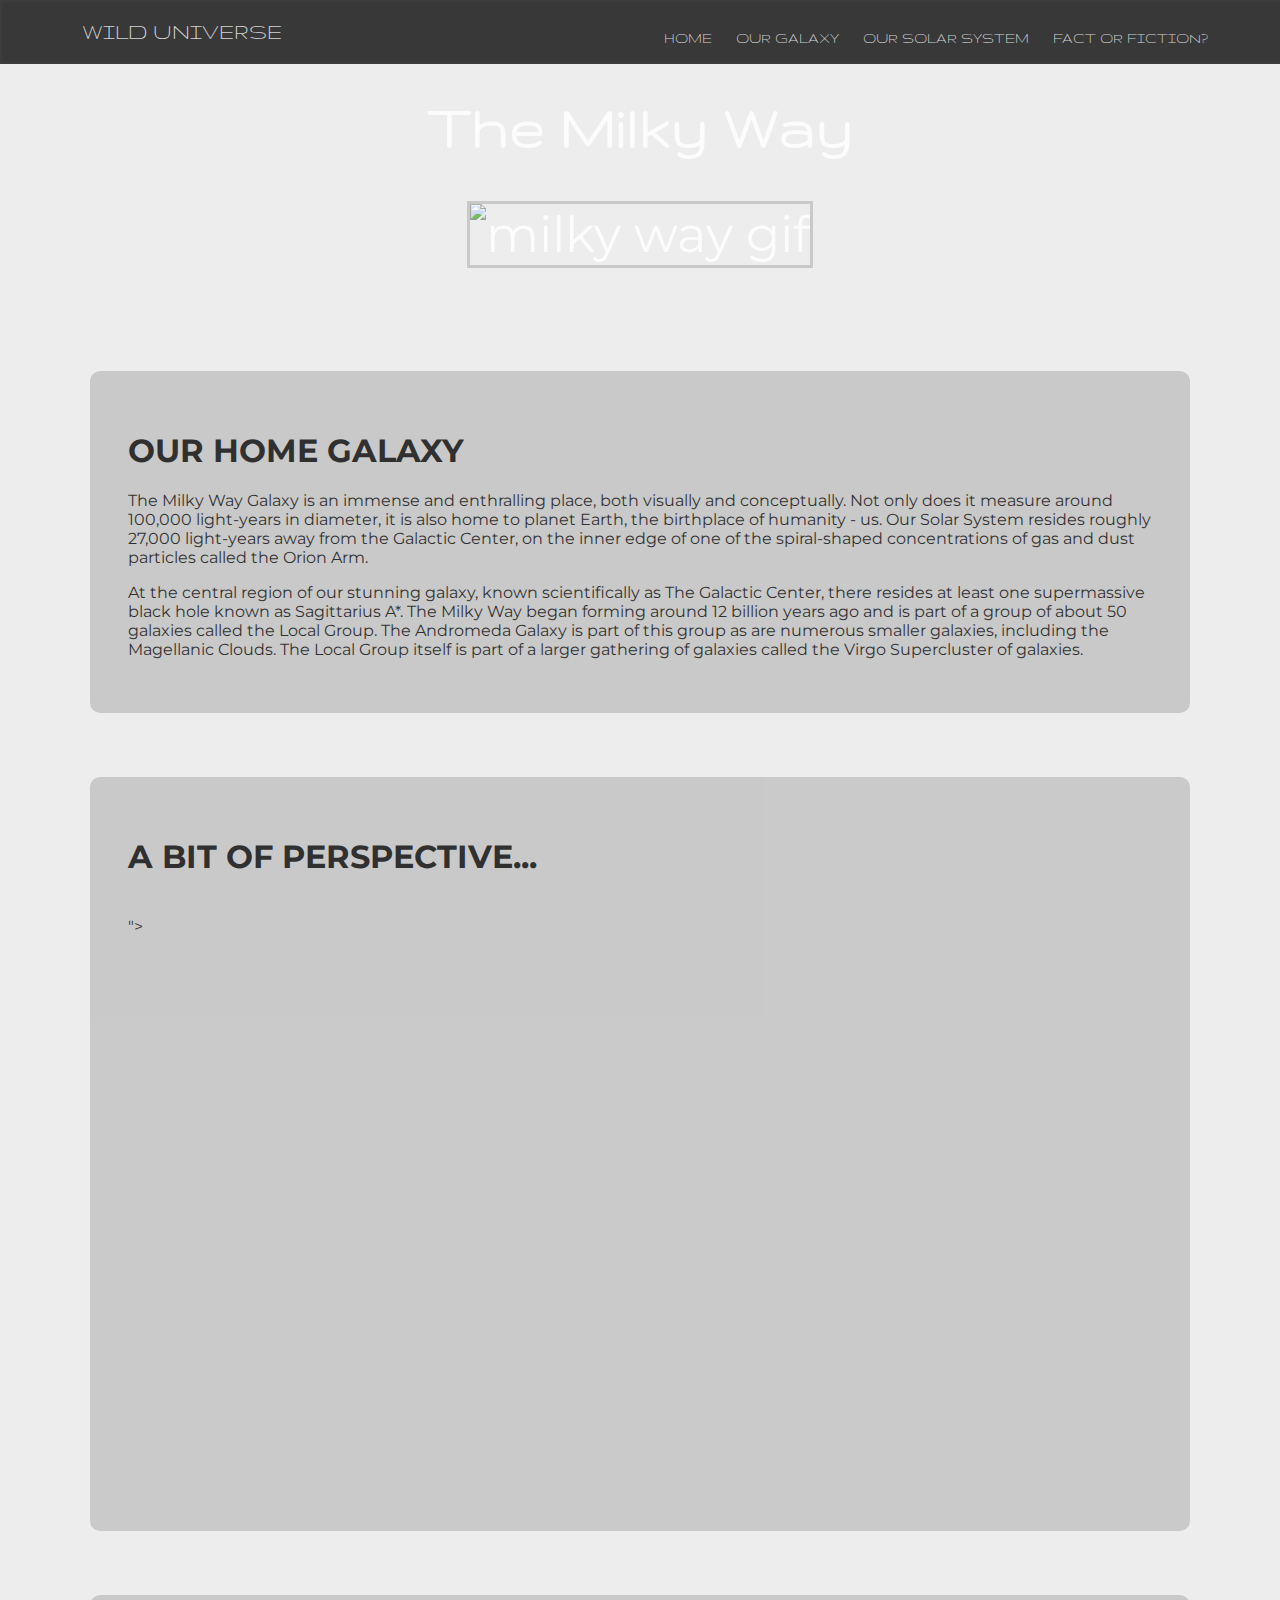
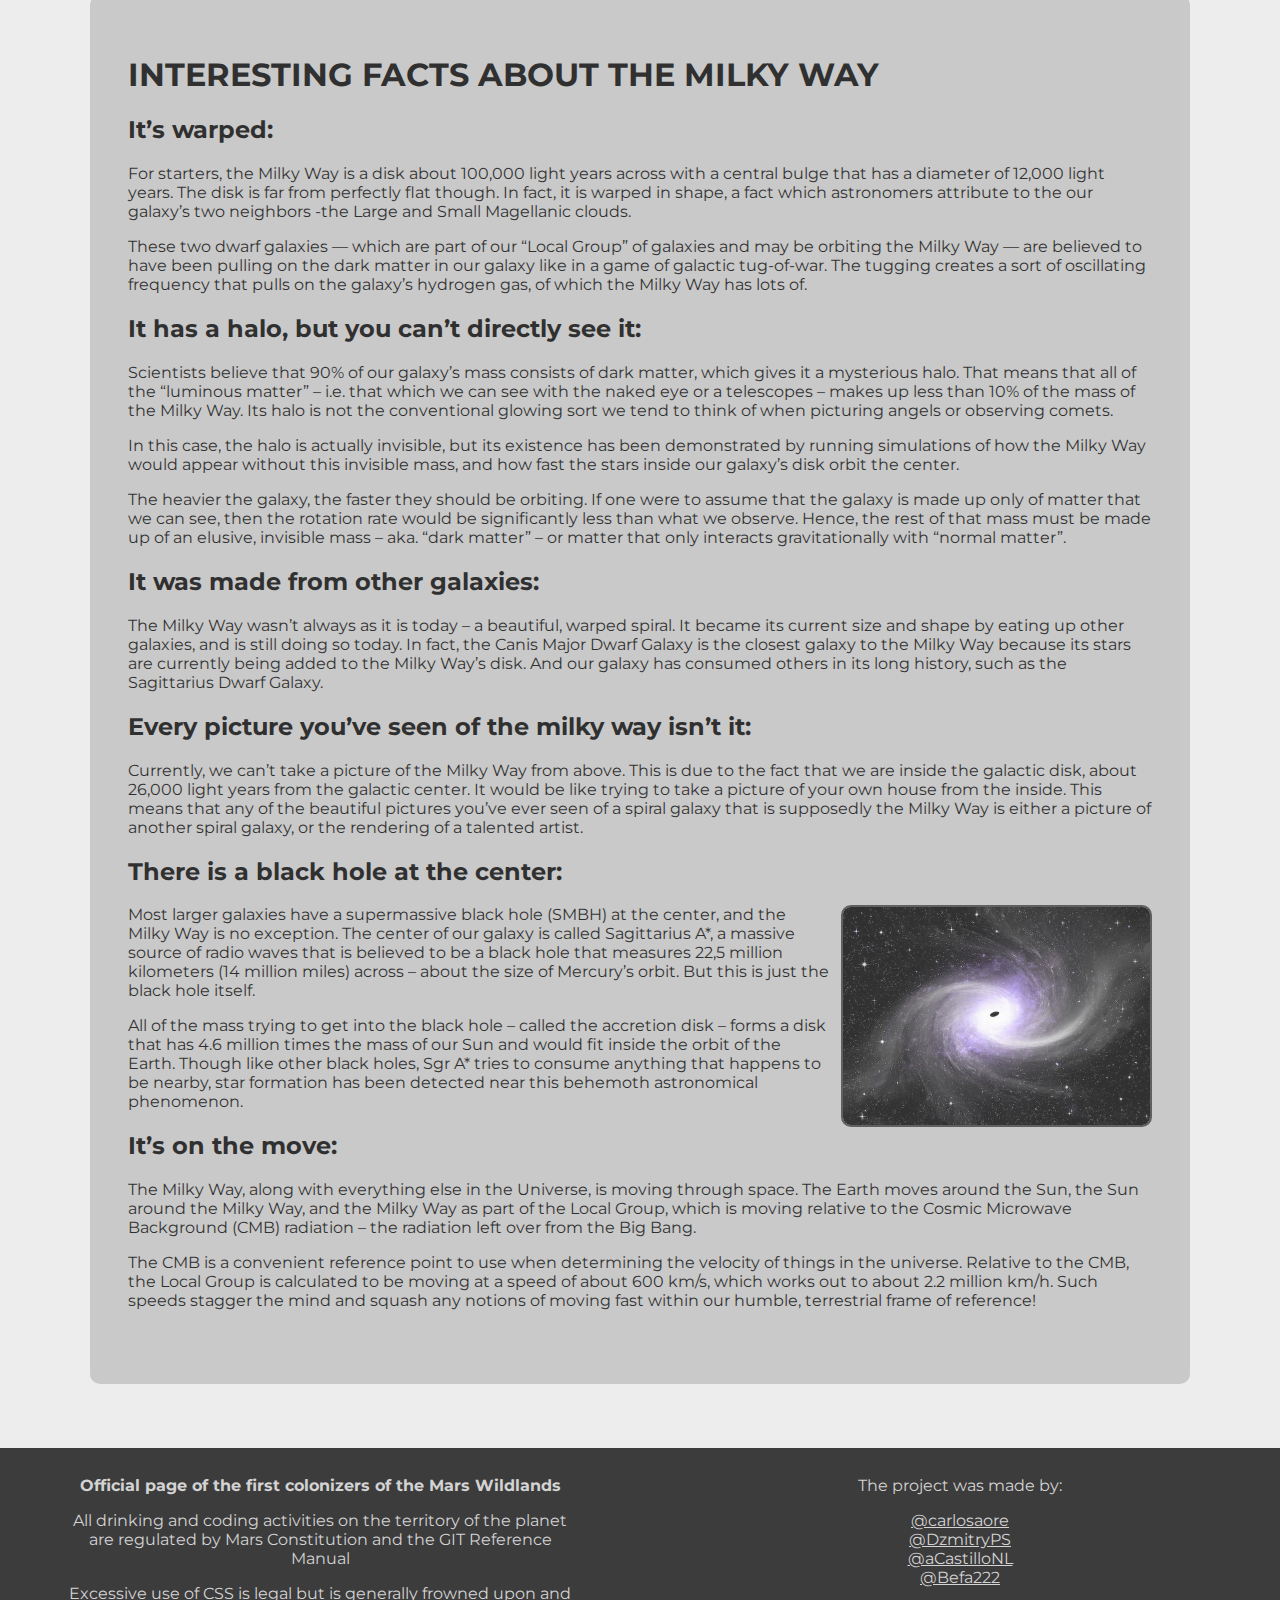
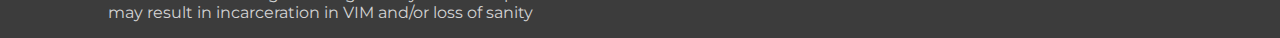
==== galaxy.html @ b6d3ee4d "Final website" ====
<!DOCTYPE html>
<html lang="en">
<head>
    <link rel="stylesheet" href="style.css">
    <link href="https://fonts.googleapis.com/css2?family=Gruppo&display=swap" rel="stylesheet">
    <link href="https://fonts.googleapis.com/css2?family=Montserrat:wght@300&display=swap" rel="stylesheet">
    <!--<link rel="stylesheet" href="https://cdn.jsdelivr.net/npm/bootstrap@4.5.3/dist/css/bootstrap.min.css" integrity="sha384-TX8t27EcRE3e/ihU7zmQxVncDAy5uIKz4rEkgIXeMed4M0jlfIDPvg6uqKI2xXr2" crossorigin="anonymous">-->
    
    <meta charset="UTF-8">
    <meta name="viewport" content="width=device-width, initial-scale=1.0">
    <title>The Milky Way</title>
    <script src="https://kit.fontawesome.com/39feeb6006.js"></script>
</head>
<body>
    <nav>
        <input type="checkbox" id="check">
          <label for="check" class="checkbtn">
            <i class="fas fa-bars"></i>
          </label>
            <label id="logo">WILD UNIVERSE</label>
        <ul>
            <li><a class="home" href="index.html">Home</a></li>
            <li><a href="galaxy.html">Our Galaxy</a></li>
            <li><a href="solar-system.html">Our Solar System</a></li>
            <li><a href="planetX.html">Fact or Fiction?</a></li>
        </ul>
    </nav>

        <header>
            <div class="container-planetX">
                <article class="articleX">
                    <h1 class="pageX-title">The Milky Way</h1>

                <img id="milkyWay" style="text-align: center"; src=https://media1.tenor.com/images/d5674c1efcb9b39b5f5ae42210f0233d/tenor.gif?itemid=16278334 alt="milky way gif">
                </article>
            </div>
        </header>
        
        <div class="article-container">
            <article id="article1">
                <h1>Our Home Galaxy</h1>
                <p>The Milky Way Galaxy is an immense and enthralling place, both visually and conceptually. Not only does it measure around 100,000 light-years in diameter, it is also home to planet Earth, the birthplace of humanity - us. Our Solar System resides roughly 27,000 light-years away from the Galactic Center, on the inner edge of one of the spiral-shaped concentrations of gas and dust particles called the Orion Arm.</p>
                <p>At the central region of our stunning galaxy, known scientifically as The Galactic Center, there resides at least one supermassive black hole known as Sagittarius A*. The Milky Way began forming around 12 billion years ago and is part of a group of about 50 galaxies called the Local Group. The Andromeda Galaxy is part of this group as are numerous smaller galaxies, including the Magellanic Clouds. The Local Group itself is part of a larger gathering of galaxies called the Virgo Supercluster of galaxies.</p>
            </article>
        </div>

        <div class="container-planetX">
            <article id="article2">
                <h1>A BIT OF PERSPECTIVE...</h1>
            </br>
                <div class='embed-container'>
                <iframe width="100" height="700" src="https://www.youtube.com/embed/MX3PIkbTQwQ" frameborder="0" allow="accelerometer; autoplay; clipboard-write; encrypted-media; gyroscope; picture-in-picture" allowfullscreen></iframe>"></iframe>
                </div>
            </article>
            </div>

            <div class="article-container">
                <article id="article2">
                    <h1>INTERESTING FACTS ABOUT THE MILKY WAY</h1>
                        <h2>It’s warped:</h2>
                            <p>For starters, the Milky Way is a disk about 100,000 light years across with a central bulge that has a diameter of 12,000 light years. The disk is far from perfectly flat though. In fact, it is warped in shape, a fact which astronomers attribute to the our galaxy’s two neighbors -the Large and Small Magellanic clouds.</p>
                            <p>These two dwarf galaxies — which are part of our “Local Group” of galaxies and may be orbiting the Milky Way — are believed to have been pulling on the dark matter in our galaxy like in a game of galactic tug-of-war. The tugging creates a sort of oscillating frequency that pulls on the galaxy’s hydrogen gas, of which the Milky Way has lots of.</p>
                        <h2>It has a halo, but you can’t directly see it:</h2>
                            <p>Scientists believe that 90% of our galaxy’s mass consists of dark matter, which gives it a mysterious halo. That means that all of the “luminous matter” – i.e. that which we can see with the naked eye or a telescopes – makes up less than 10% of the mass of the Milky Way. Its halo is not the conventional glowing sort we tend to think of when picturing angels or observing comets.</p>
                            <p>In this case, the halo is actually invisible, but its existence has been demonstrated by running simulations of how the Milky Way would appear without this invisible mass, and how fast the stars inside our galaxy’s disk orbit the center.</p>
                            <p>The heavier the galaxy, the faster they should be orbiting. If one were to assume that the galaxy is made up only of matter that we can see, then the rotation rate would be significantly less than what we observe. Hence, the rest of that mass must be made up of an elusive, invisible mass – aka. “dark matter” – or matter that only interacts gravitationally with “normal matter”.</p>
                        <h2>It was made from other galaxies:</h2>
                            <p>The Milky Way wasn’t always as it is today – a beautiful, warped spiral. It became its current size and shape by eating up other galaxies, and is still doing so today. In fact, the Canis Major Dwarf Galaxy is the closest galaxy to the Milky Way because its stars are currently being added to the Milky Way’s disk. And our galaxy has consumed others in its long history, such as the Sagittarius Dwarf Galaxy.</p>
                        <h2>Every picture you’ve seen of the milky way isn’t it:</h2>
                            <p>Currently, we can’t take a picture of the Milky Way from above. This is due to the fact that we are inside the galactic disk, about 26,000 light years from the galactic center. It would be like trying to take a picture of your own house from the inside. This means that any of the beautiful pictures you’ve ever seen of a spiral galaxy that is supposedly the Milky Way is either a picture of another spiral galaxy, or the rendering of a talented artist.</p>
                        <h2>There is a black hole at the center:</h2>

                            <img class="galaxyImg" src=resources/galacticcenter.jpg rel="Galactic Center">

                            <p>Most larger galaxies have a supermassive black hole (SMBH) at the center, and the Milky Way is no exception. The center of our galaxy is called Sagittarius A*, a massive source of radio waves that is believed to be a black hole that measures 22,5 million kilometers (14 million miles) across – about the size of Mercury’s orbit. But this is just the black hole itself.</p>
                            <p>All of the mass trying to get into the black hole – called the accretion disk – forms a disk that has 4.6 million times the mass of our Sun and would fit inside the orbit of the Earth. Though like other black holes, Sgr A* tries to consume anything that happens to be nearby, star formation has been detected near this behemoth astronomical phenomenon.</p>
                        <h2>It’s on the move:</h2>
                            <p>The Milky Way, along with everything else in the Universe, is moving through space. The Earth moves around the Sun, the Sun around the Milky Way, and the Milky Way as part of the Local Group, which is moving relative to the Cosmic Microwave Background (CMB) radiation – the radiation left over from the Big Bang.</p>
                            <p>The CMB is a convenient reference point to use when determining the velocity of things in the universe. Relative to the CMB, the Local Group is calculated to be moving at a speed of about 600 km/s, which works out to about 2.2 million km/h. Such speeds stagger the mind and squash any notions of moving fast within our humble, terrestrial frame of reference!</p>
                </br>
                        
                </article>
            </div>
    <footer>
		<div id="footer-left">
            <p><b>Official page of the first colonizers of the Mars Wildlands</b></p>
            <p>All drinking and coding activities on the territory of the planet are regulated by Mars Constitution and the GIT Reference Manual</p>
            <p>Excessive use of CSS is legal but is generally frowned upon and may result in incarceration in VIM and/or loss of sanity</p>
        </div>
            <div id="footer-right">
                <p>The project was made by:</p>
                    <ul>
                        <li><a href = 'https://github.com/carlosaore' target="_blank">@carlosaore</a></li>
                        <li><a href = 'https://github.com/DzmitryPS/Universe' target="_blank">@DzmitryPS</a></li>
                        <li><a href = 'https://github.com/aCastilloNL' target="_blank">@aCastilloNL</a></li>
                        <li><a href = 'https://github.com/Befa222' target="_blank">@Befa222</a></li>
                    </ul>
            </div>
    </footer>
    
    <script src="script.js"></script>  
</body>
</body>
           
</html>
---- style.css ----
body {
	font-family: Montserrat, sans-serif;
	background-color: #ededed;
	width: 100%;
	height: 100%;
	margin: 0
}

body::after {
	content: "";
	background: url(https://preview.redd.it/iqa7q0581ak11.jpg?width=960&crop=smart&auto=webp&s=25f8b393dba3569d3cfbb706ded0e517a0db692b);
	background-repeat: no-repeat;
	background-size: cover;
	width: 100%;
	height: 100%;
	background-attachment: scroll;
	opacity: 1;
	top: 0;
	left: 0;
	bottom: 0;
	right: 0;
	position: fixed;
	z-index: -2
}

nav {
	font-family: Gruppo, cursive;
	border: 2px solid #3c3c3c;
	height: 60px;
	width: 100%;
	position: fixed;
	z-index: 1;
	background-color: #383838;
	padding: 0
}

nav ul {
	list-style-type: none;
	float: right;
	margin-right: 5%;
	padding-left: 0
}

nav ul li {
	display: inline-block;
	line-height: 40px;
	margin: 0 5px;
	padding: 0
}

nav ul li a {
	display: block;
	margin: 0;
	padding: 0 5px;
	text-decoration: none;
	text-transform: uppercase;
	font-size: 1rem;
	color: #d3d3d3
}

a:hover {
	border-right: 3px double #000;
	border-left: 3px double #000;
	border-top: none;
	border-bottom: none;
	text-decoration: none;
	color: #d11f06;
	transition: .5s
}

.checkbtn {
	font-size: 30px;
	color: #d3d3d3;
	float: right;
	line-height: 60px;
	margin-right: 40px;
	cursor: crosshair;
	display: none
}

#check {
	display: none
}

#logo {
	font-size: 1.5rem;
	line-height: 60px;
	margin-top: 0;
	padding-left: 5rem;
	padding-right: 0;
	color: #d3d3d3
}

#main-img {
	width: 100%;
	height: auto;
	left: 0;
	z-index: 1;
	margin-top: 3.7rem;
	opacity: .9
}

.article-container h1 {
	font-size: 2em;
	text-transform: uppercase;
}

.article-container {
	display: flex;
	justify-content: space-around
}

#article1 {
	background-color: silver;
	margin-top: 5%;
	margin-bottom: 5%;
	width: 80%;
	padding: 3%;
	border-radius: 10px;
	opacity: .8
}

#article2 {
	background-color: silver;
	margin-bottom: 5%;
	width: 80%;
	padding: 3%;
	border-radius: 10px;
	opacity: .8
}
.galaxyImg {
	border:2px solid #3c3c3c;
	border-radius:10px;
	margin-left: 1%;
	float:right;
	width:30%;
}

#more {
	display: none
}

#read-more {
	float: right;
	border-width: 0;
	background-color: silver;
	color: teal;
	font-family: Montserrat, sans-serif;
}

#twitter-widget {
	background-color: silver;
	margin-bottom: 5%;
	width: 80%;
	padding: 3%;
	border-radius: 10px;
	display: flex;
	flex-wrap: wrap;
	gap: 6%;
	opacity: .8
}

#twitter-widget h1 {
	width: 100%
}

#twitter-left, #twitter-right {
	flex-grow: 1
}

footer {
    display: flex;
    flex-wrap: wrap;
    justify-content: space-around;
}

footer {
    background-color: #3c3c3c;
}

#footer-left, #footer-right {
    width: 40%;
    padding-top: 1%;
    padding-left: 5%;
    padding-right: 5%;
    background-color: #3c3c3c;
    text-align: center;
    color: #d3d3d3;
}

#footer-right ul {
	list-style-type: none;
	padding-left: 0px;
}

#footer-right a {
    color: #d3d3d3;
}


@media (max-width:952px) {
	#logo {
		font-size: 20px;
		padding-left: 50px
	}
	nav ul li a {
		font-size: 16px
	}
}

@media (max-width:858px) {
	.checkbtn {
		display: block
	}
	nav ul {
		position: fixed;
		width: 100%;
		height: 100vh;
		background: #2e2e2e;
		top: 46px;
		left: -100%;
		text-align: center;
		transition: all .5s
	}
	nav ul li {
		display: block;
		margin: 50px 0;
		line-height: 30px
	}
	nav ul li a {
		font-size: 20px
	}
	a.home, a:hover {
		background: 0 0;
		color: #d11f06
	}
	#check:checked~ul {
		left: 0
	}
	
    #footer-left, #footer-right {
        width: 90%;
	}
}

.container-planetX { /*planet x css starts here*/
	display: flex;
	justify-content: center;
}
.articleX {
	color :white;
	font-size: 50px;
	margin-top: 2%;
	margin-bottom: 1%;
	width: 100%;
	padding: 2%;
	border-radius: 10px;
	opacity: .8;
	text-align: center;
}
.planetX {
	width: 50%;
	height: auto;
	border : solid silver;
}
.solar-image{
	width: 80%;
	height: auto;
	border : solid silver;
}
.pageX-title{
	font-size : 130%;
	display : flex;
	justify-content: center;
	font-family: Gruppo, cursive; /*planet x css stops here*/
}
.embed-container {    /*youtube video*/
	position: relative; 
	padding-bottom: 56.25%; 
	height: 0; 
	overflow: hidden; 
	max-width: 100%; } 
	.embed-container iframe,
	.embed-container object, 
	.embed-container embed {
		position: absolute;
		 top: 0;
		  left: 0;
		   width: 100%;
		    height: 100%;
	}
#milkyWay {
	width: 50%;
	height: auto;
	border : solid silver;
}
#sunSection{
	border-radius:10px;
	margin: 2rem auto;
	padding-top:1rem;
	padding-left:1rem;
	padding-bottom:0.3rem;
	background-color: silver;
	opacity: .9;
	width:90%;
	height:fit-content;
}
.planetSection {
	border-radius:10px;
	margin: 4rem auto;
	padding:2rem;
	background-color: silver;
	opacity: .9;
	width:80%;
	height:fit-content;
}
.planetImg {
	width: 30%;
	max-width: 250px;
	max-height: 250px;
	border:2px solid #3c3c3c;
	border-radius: 10px;
	margin: 1rem 1rem 1rem 0rem;
	float:left;
}
.planetTitle {
	font-family: Gruppo, cursive;
}
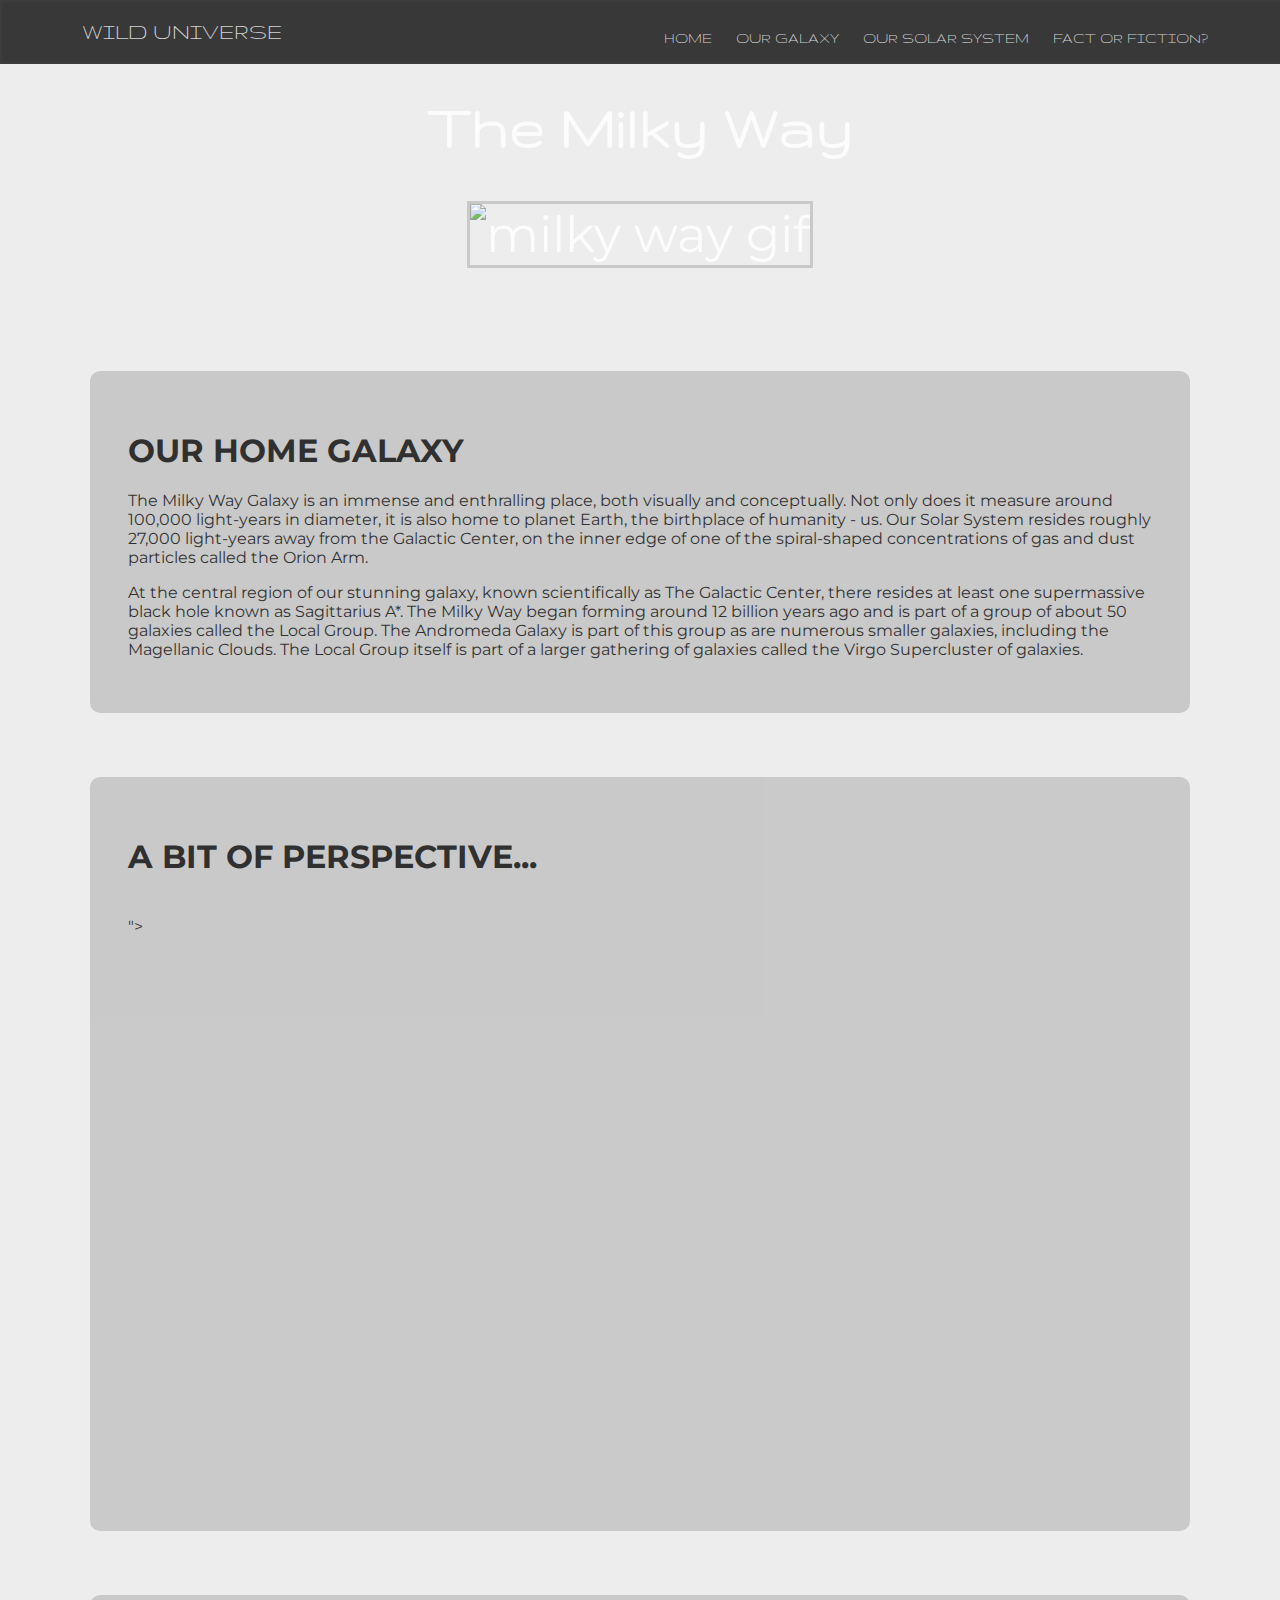
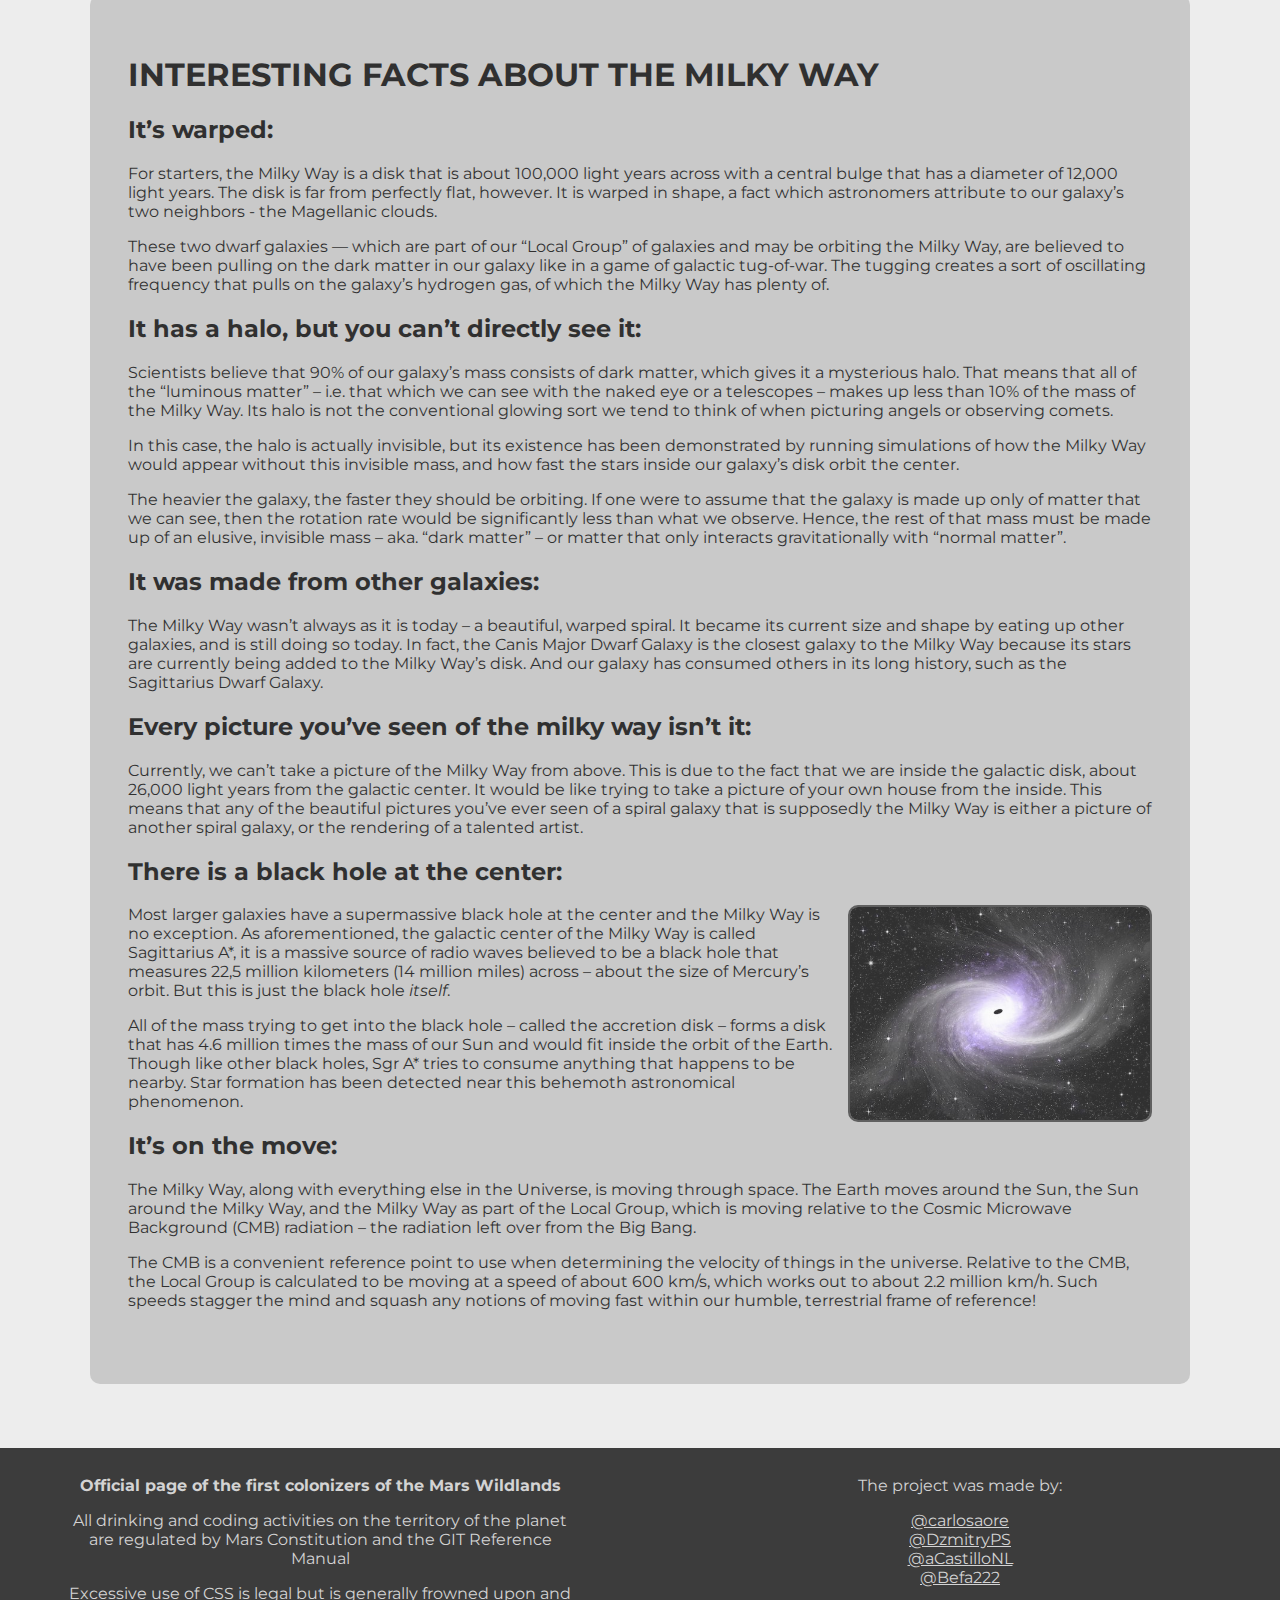
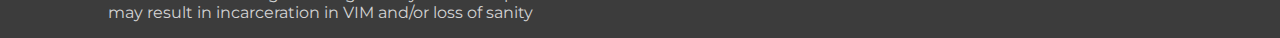
==== commit 2a44353d: "Merge branch 'main' of https://github.com/DzmitryPS/Universe into main" ====
--- a/galaxy.html
+++ b/galaxy.html
@@ -58,8 +58,8 @@
                 <article id="article2">
                     <h1>INTERESTING FACTS ABOUT THE MILKY WAY</h1>
                         <h2>It’s warped:</h2>
-                            <p>For starters, the Milky Way is a disk about 100,000 light years across with a central bulge that has a diameter of 12,000 light years. The disk is far from perfectly flat though. In fact, it is warped in shape, a fact which astronomers attribute to the our galaxy’s two neighbors -the Large and Small Magellanic clouds.</p>
-                            <p>These two dwarf galaxies — which are part of our “Local Group” of galaxies and may be orbiting the Milky Way — are believed to have been pulling on the dark matter in our galaxy like in a game of galactic tug-of-war. The tugging creates a sort of oscillating frequency that pulls on the galaxy’s hydrogen gas, of which the Milky Way has lots of.</p>
+                            <p>For starters, the Milky Way is a disk that is about 100,000 light years across with a central bulge that has a diameter of 12,000 light years. The disk is far from perfectly flat, however. It is warped in shape, a fact which astronomers attribute to our galaxy’s two neighbors - the Magellanic clouds.</p>
+                            <p>These two dwarf galaxies — which are part of our “Local Group” of galaxies and may be orbiting the Milky Way, are believed to have been pulling on the dark matter in our galaxy like in a game of galactic tug-of-war. The tugging creates a sort of oscillating frequency that pulls on the galaxy’s hydrogen gas, of which the Milky Way has plenty of.</p>
                         <h2>It has a halo, but you can’t directly see it:</h2>
                             <p>Scientists believe that 90% of our galaxy’s mass consists of dark matter, which gives it a mysterious halo. That means that all of the “luminous matter” – i.e. that which we can see with the naked eye or a telescopes – makes up less than 10% of the mass of the Milky Way. Its halo is not the conventional glowing sort we tend to think of when picturing angels or observing comets.</p>
                             <p>In this case, the halo is actually invisible, but its existence has been demonstrated by running simulations of how the Milky Way would appear without this invisible mass, and how fast the stars inside our galaxy’s disk orbit the center.</p>
@@ -72,8 +72,8 @@
 
                             <img class="galaxyImg" src=resources/galacticcenter.jpg rel="Galactic Center">
 
-                            <p>Most larger galaxies have a supermassive black hole (SMBH) at the center, and the Milky Way is no exception. The center of our galaxy is called Sagittarius A*, a massive source of radio waves that is believed to be a black hole that measures 22,5 million kilometers (14 million miles) across – about the size of Mercury’s orbit. But this is just the black hole itself.</p>
-                            <p>All of the mass trying to get into the black hole – called the accretion disk – forms a disk that has 4.6 million times the mass of our Sun and would fit inside the orbit of the Earth. Though like other black holes, Sgr A* tries to consume anything that happens to be nearby, star formation has been detected near this behemoth astronomical phenomenon.</p>
+                            <p>Most larger galaxies have a supermassive black hole at the center and the Milky Way is no exception. As aforementioned, the galactic center of the Milky Way is called Sagittarius A*, it is a massive source of radio waves believed to be a black hole that measures 22,5 million kilometers (14 million miles) across – about the size of Mercury’s orbit. But this is just the black hole <em>itself</em>.</p>
+                            <p>All of the mass trying to get into the black hole – called the accretion disk – forms a disk that has 4.6 million times the mass of our Sun and would fit inside the orbit of the Earth. Though like other black holes, Sgr A* tries to consume anything that happens to be nearby. Star formation has been detected near this behemoth astronomical phenomenon.</p>
                         <h2>It’s on the move:</h2>
                             <p>The Milky Way, along with everything else in the Universe, is moving through space. The Earth moves around the Sun, the Sun around the Milky Way, and the Milky Way as part of the Local Group, which is moving relative to the Cosmic Microwave Background (CMB) radiation – the radiation left over from the Big Bang.</p>
                             <p>The CMB is a convenient reference point to use when determining the velocity of things in the universe. Relative to the CMB, the Local Group is calculated to be moving at a speed of about 600 km/s, which works out to about 2.2 million km/h. Such speeds stagger the mind and squash any notions of moving fast within our humble, terrestrial frame of reference!</p>
--- a/style.css
+++ b/style.css
@@ -75,7 +75,7 @@
 	line-height: 60px;
 	margin-right: 40px;
 	cursor: crosshair;
-	display: none
+	display: none;
 }
 
 #check {
@@ -134,6 +134,8 @@
 	margin-left: 1%;
 	float:right;
 	width:30%;
+	max-width: 300px;
+	max-height: 300px;
 }
 
 #more {
@@ -327,3 +329,44 @@
 	font-family: Gruppo, cursive;
 }
 
+@media (max-width:952px) {
+	.planetSection{
+		display: flex;
+		flex-wrap: wrap;
+		flex-direction: column;
+	}
+
+	.planetImg{
+		width: 100%;
+		text-align: center;
+		margin: auto;
+
+	}
+	
+	.planetSection  p{
+		order: 2;
+	}
+	.planetSection  h2{
+		text-align: center;
+		order: 0;
+	}
+	 .planetImg{
+		order: 1;
+	}
+
+	
+	#sunSection{
+		display: flex;
+		flex-wrap: wrap;
+		flex-direction: column;
+	}
+
+	#sunSection p{
+		order: 2;
+	}
+	#sunSection  h2{
+		text-align: center;
+		order: 0;
+	}
+	
+}